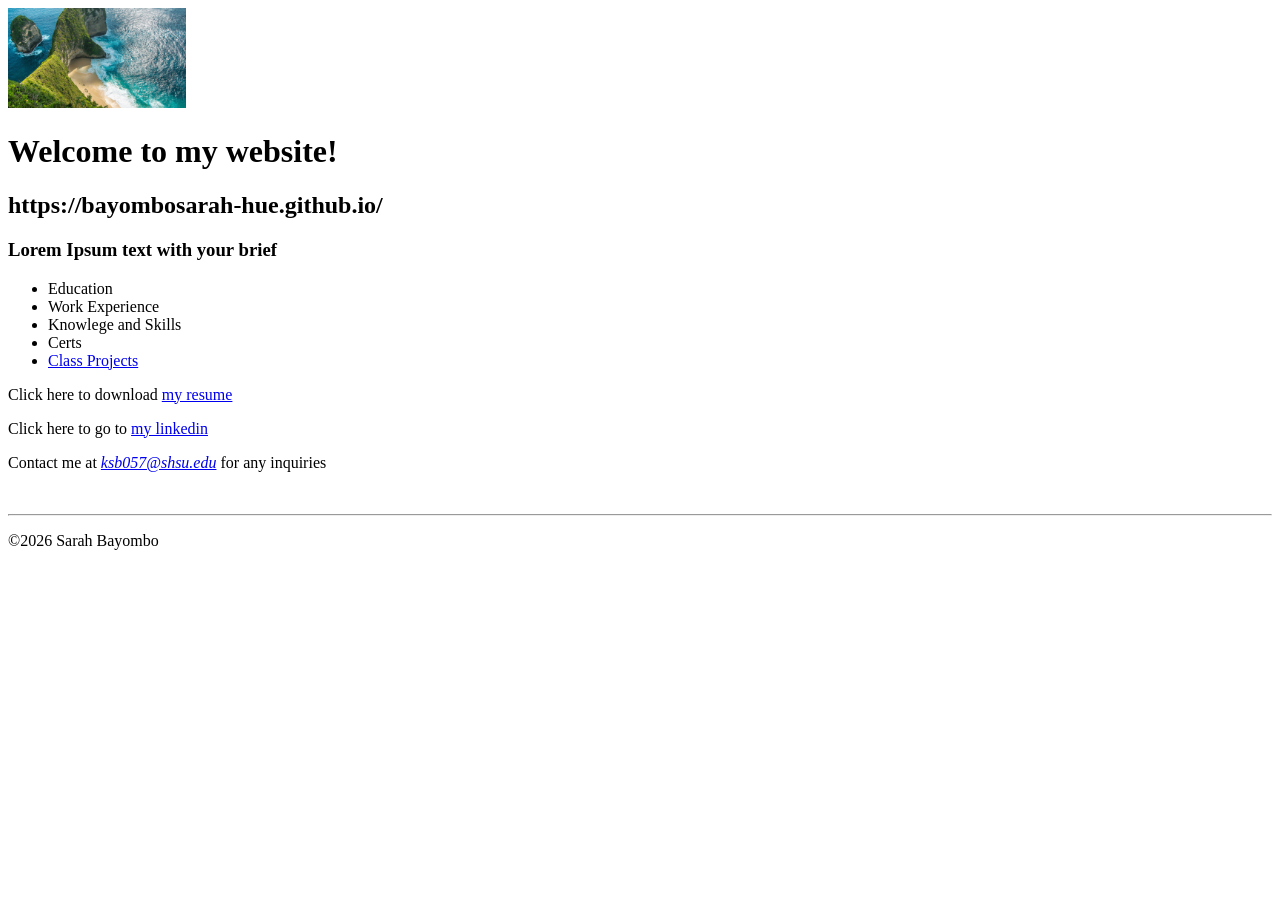
==== index.html @ 816cf946 "trrfhl" ====
<!DOCTYPE html>
<html lang="en">
<head>
    <meta charset="UTF-8">
    <meta name="viewport" content="width=device-width, initial-scale=1.0">
    <meta name="description" content="sarah's personal website">
    <meta name="keywords" content="sarah,shsu,coba,mis">
    <title>sarah</title>
    <link rel="stylessheet" href="styles/main8.css">
</head>
<body>
   <header>
    <img src="images/ocean.jpg" alt="sarah's picture" height="100">
     <h1 class="shadow">Welcome to my website!</h1>
    <h2 class="shadow">https://bayombosarah-hue.github.io/</h2>
   </header> 
   <main>
     <h3> Lorem Ipsum text with your brief </h3>
    <nav>
        <ul id="list">
            <li>Education</li>
            <li>Work Experience</li>
            <li>Knowlege and Skills</li>
            <li>Certs</li>
         <li><a href="#">Class Projects</a></li>
        </ul>
    </nav>
    <div class="Contact">
    <p>Click here to download <a href="files/AGin.pdf">my resume</a></p>
     <p>Click here to go to <a href="https://www.linkedin.com">my linkedin</a></p>
    <p>Contact me at <em><a href="mailto:ksb057@shsu.edu">ksb057@shsu.edu</a></em> for any inquiries</p>
    </div>
    <br>
    <hr>
   </main>
   <footer class="copyright">
    <p>&copy;2026 Sarah Bayombo </p>
   </footer>
</body>
</html>
---- styles/main8.css ----
html{
    background-image: linear-gradient(to bottom,white 0%,orange 100%);
}
body{
    font-family: Arial, Helvetica, sans-serif;
    font-size: 100%;
    width: 1000px;
    background-color: white;
    padding: 15px 1.5em;
    border-radius: 25px;
    box-shadow: 5px 5px 0 0;
    background: url(images/ocean.jpg) right repeat-y;
    background-attachment: fixed;

}
a:hover,a:focus{
    font-style: italic;
    color: rgb(255, 0, 191);
}
header h1{
    font-size: 175%;
    color: rgb(43, 226, 125);
    text-indent: 30px;
}
header h2{
    font-size: 130%;
    color: rgb(255, 0, 98);
    text-indent: 30px;
}
header img {
    float: left;
}
.shadow{
    text-shadow: 2px 2px 2px
}
main {
    clear: left;
}
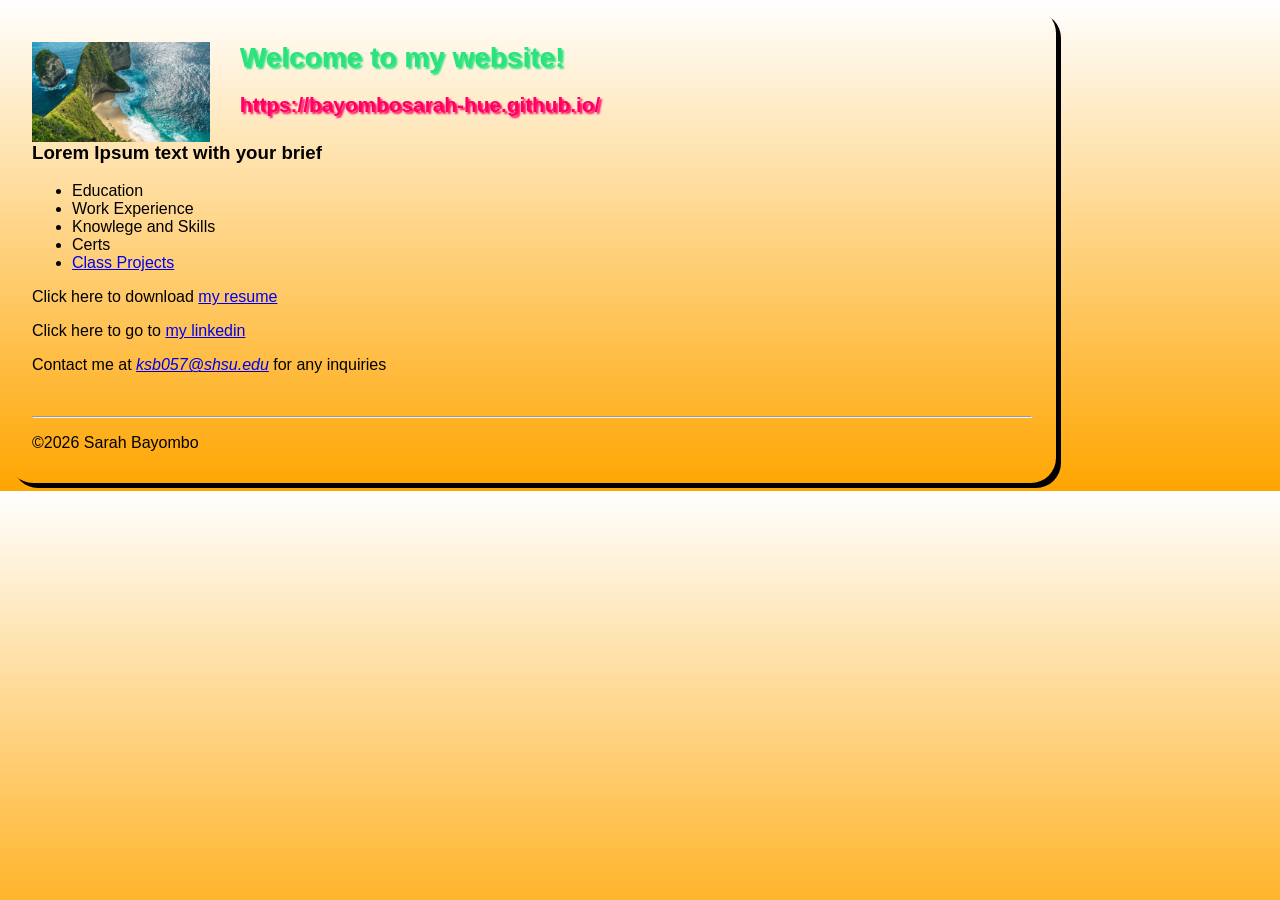
==== commit f1068e2e: "v" ====
--- a/index.html
+++ b/index.html
@@ -6,7 +6,7 @@
     <meta name="description" content="sarah's personal website">
     <meta name="keywords" content="sarah,shsu,coba,mis">
     <title>sarah</title>
-    <link rel="stylessheet" href="styles/main8.css">
+    <link rel="stylesheet" href="styles/main8.css">
 </head>
 <body>
    <header>
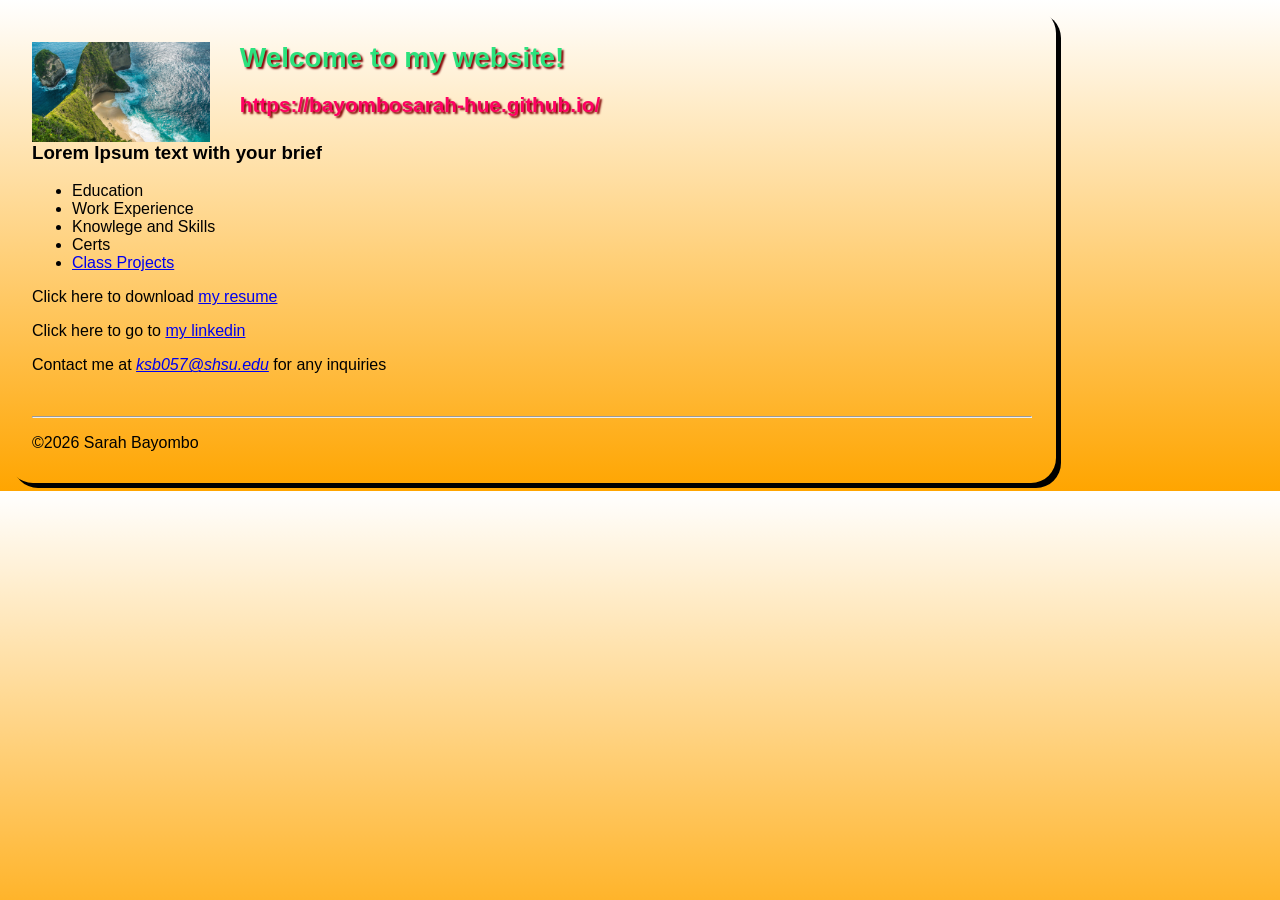
==== commit aa3be8ae: "b" ====
--- a/index.html
+++ b/index.html
@@ -6,7 +6,7 @@
     <meta name="description" content="sarah's personal website">
     <meta name="keywords" content="sarah,shsu,coba,mis">
     <title>sarah</title>
-    <link rel="stylesheet" href="styles/main8.css">
+   <link rel="stylesheet" href="styles/main8.css">
 </head>
 <body>
    <header>
@@ -33,8 +33,9 @@
     <br>
     <hr>
    </main>
-   <footer class="copyright">
-    <p>&copy;2026 Sarah Bayombo </p>
-   </footer>
+<footer>
+    <p class="copyright">&copy;2026 Sarah Bayombo</p>
+</footer>
+
 </body>
 </html>
--- a/styles/main8.css
+++ b/styles/main8.css
@@ -1,6 +1,7 @@
 html{
-    background-image: linear-gradient(to bottom,white 0%,orange 100%);
+    background-image: linear-gradient(to bottom, white 0%, orange 100%);
 }
+
 body{
     font-family: Arial, Helvetica, sans-serif;
     font-size: 100%;
@@ -31,8 +32,9 @@
     float: left;
 }
 .shadow{
-    text-shadow: 2px 2px 2px
+    text-shadow: 2px 2px 2px rgb(128, 0, 0);
 }
+
 main {
     clear: left;
 }
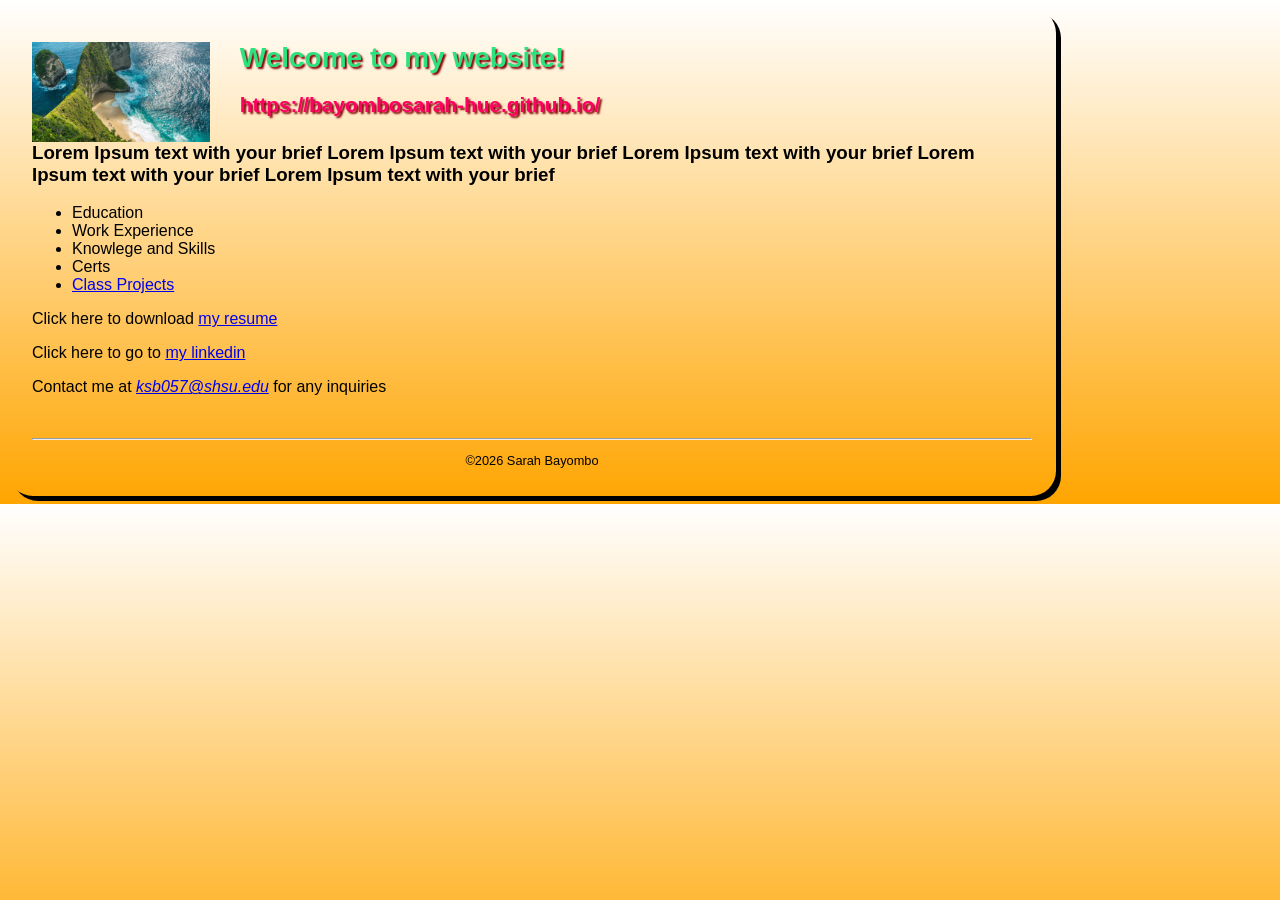
==== commit 28d928f0: "b" ====
--- a/index.html
+++ b/index.html
@@ -15,7 +15,7 @@
     <h2 class="shadow">https://bayombosarah-hue.github.io/</h2>
    </header> 
    <main>
-     <h3> Lorem Ipsum text with your brief </h3>
+     <h3> Lorem Ipsum text with your brief  Lorem Ipsum text with your brief  Lorem Ipsum text with your brief  Lorem Ipsum text with your brief  Lorem Ipsum text with your brief </h3>
     <nav>
         <ul id="list">
             <li>Education</li>
--- a/styles/main8.css
+++ b/styles/main8.css
@@ -38,3 +38,7 @@
 main {
     clear: left;
 }
+footer p.copyright{
+    text-align: center;
+    font-size: 80%;
+}
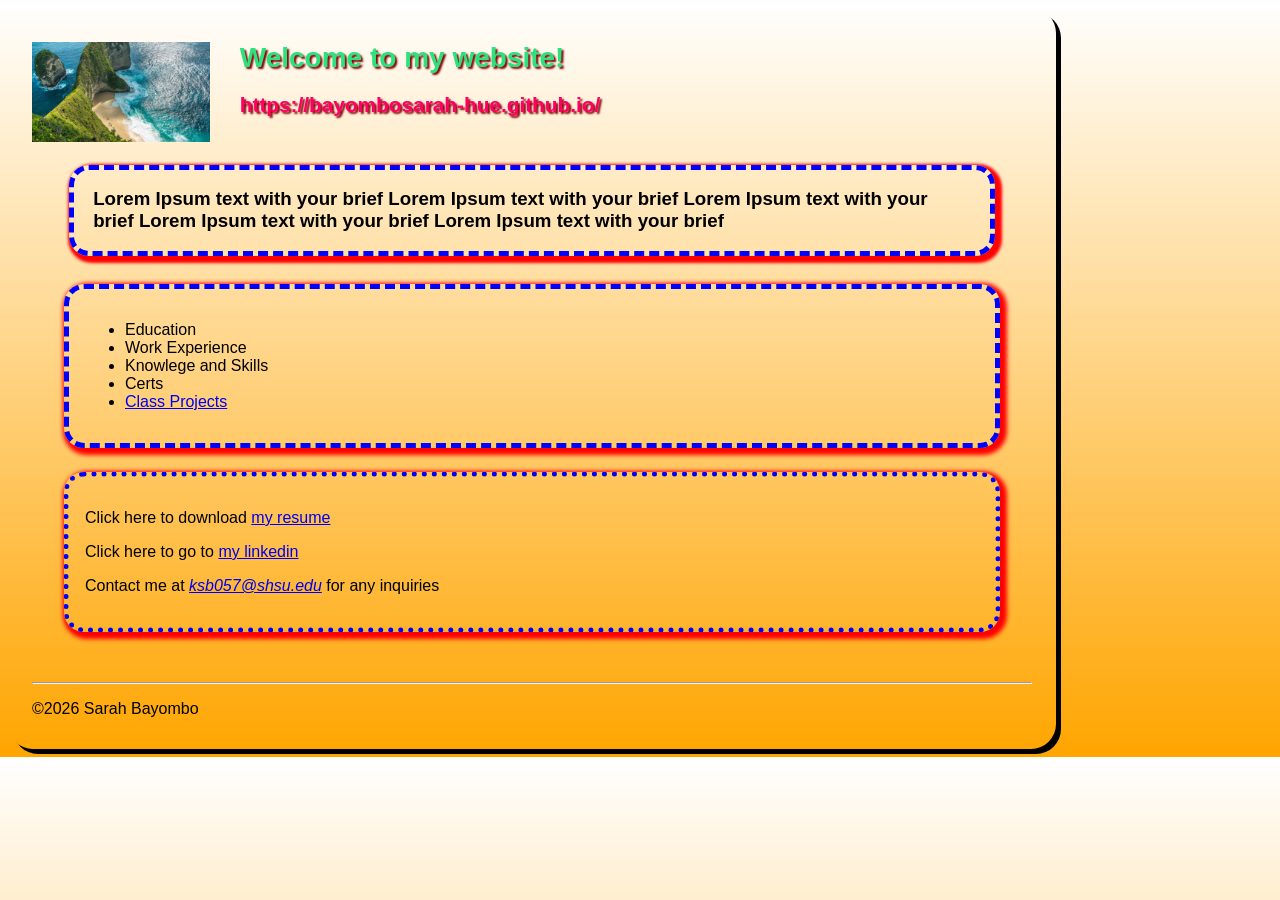
==== commit 09e27cb6: "b" ====
--- a/index.html
+++ b/index.html
@@ -25,11 +25,13 @@
          <li><a href="#">Class Projects</a></li>
         </ul>
     </nav>
-    <div class="Contact">
-    <p>Click here to download <a href="files/AGin.pdf">my resume</a></p>
-     <p>Click here to go to <a href="https://www.linkedin.com">my linkedin</a></p>
-    <p>Contact me at <em><a href="mailto:ksb057@shsu.edu">ksb057@shsu.edu</a></em> for any inquiries</p>
+
+    <div class="contact">
+      <p>Click here to download <a href="files/AGin.pdf">my resume</a></p>
+      <p>Click here to go to <a href="https://www.linkedin.com">my linkedin</a></p>
+      <p>Contact me at <em><a href="mailto:ksb057@shsu.edu">ksb057@shsu.edu</a></em> for any inquiries</p>
     </div>
+
     <br>
     <hr>
    </main>
--- a/styles/main8.css
+++ b/styles/main8.css
@@ -17,6 +17,9 @@
 a:hover,a:focus{
     font-style: italic;
     color: rgb(255, 0, 191);
+}
+header {
+    margin-bottom: 3em;
 }
 header h1{
     font-size: 175%;
@@ -38,7 +41,29 @@
 main {
     clear: left;
 }
-footer p.copyright{
+main h3 {
+    margin: 1.5em 2em 1.5em;
+    border: 5px dashed blue;
+    border-radius: 20px;
+    box-shadow: 3px 3px 3px 4px red;
+    padding: 1em;
+}
+main nav {
+    margin: 1.5em 2em 1.5em;
+    border:5px dashed blue ;
+    border-radius: 20px;
+    box-shadow: 3px 3px 4px 4px red;
+    padding: 1em;
+}
+main div.contact {
+    margin: 1.5em 2em 1.5em;
+    border:5px dotted blue ;
+    border-radius: 20px;
+    box-shadow: 3px 3px 4px 4px red;
+    padding: 1em;
+
+}
+footer.copyright{
     text-align: center;
     font-size: 80%;
 }
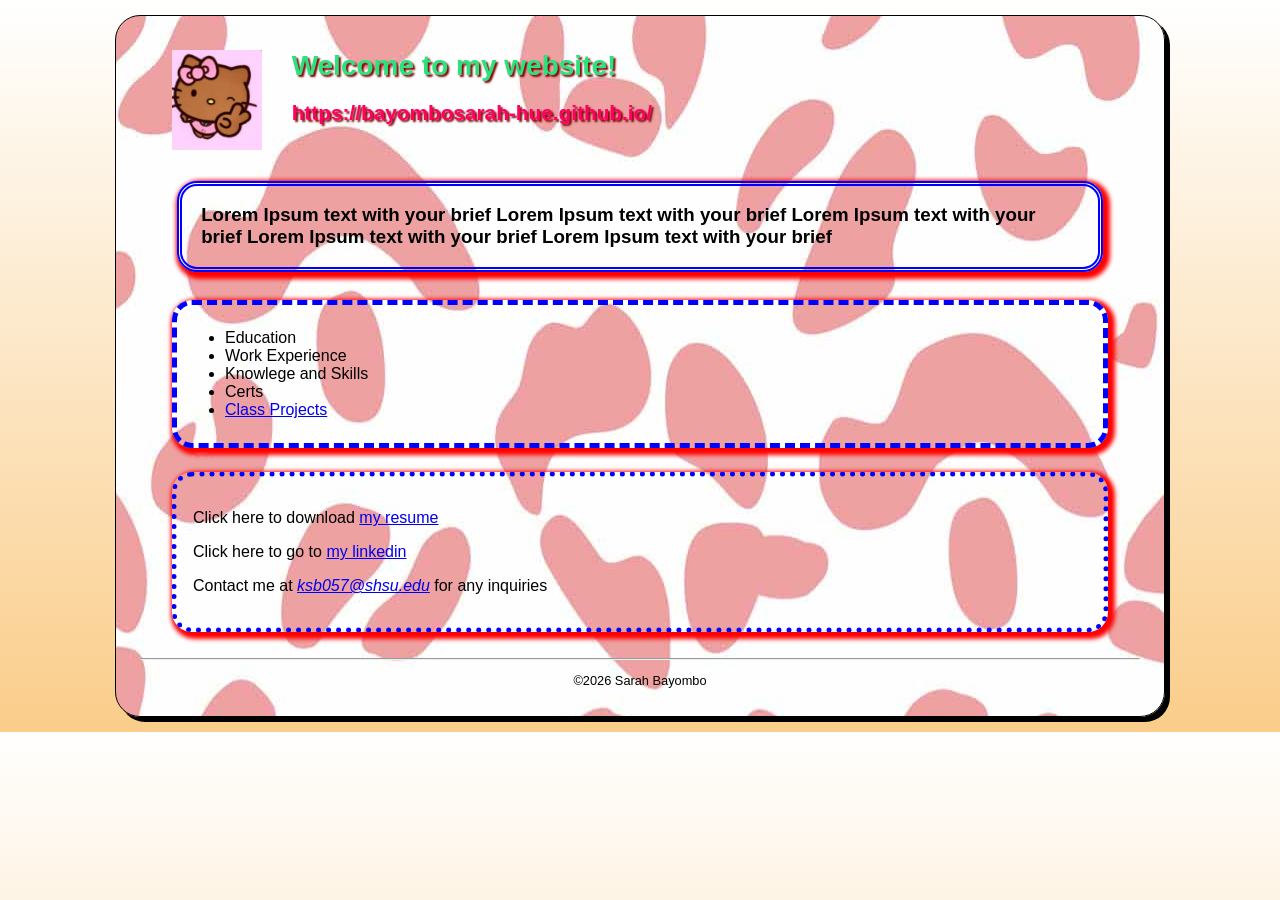
==== commit 890fe27d: "h" ====
--- a/index.html
+++ b/index.html
@@ -10,7 +10,7 @@
 </head>
 <body>
    <header>
-    <img src="images/ocean.jpg" alt="sarah's picture" height="100">
+    <img src="images/hello kitty 1.jpg" alt="sarah's picture" height="100">
      <h1 class="shadow">Welcome to my website!</h1>
     <h2 class="shadow">https://bayombosarah-hue.github.io/</h2>
    </header> 
--- a/styles/main8.css
+++ b/styles/main8.css
@@ -1,39 +1,49 @@
 html{
-    background-image: linear-gradient(to bottom, white 0%, orange 100%);
+    background-image: linear-gradient(to bottom, white 0%, #facd8a 100%);
 }
 
 body{
     font-family: Arial, Helvetica, sans-serif;
     font-size: 100%;
+
     width: 1000px;
     background-color: white;
+    margin: 15px auto;
     padding: 15px 1.5em;
+    border: 1px solid black;
     border-radius: 25px;
     box-shadow: 5px 5px 0 0;
-    background: url(images/ocean.jpg) right repeat-y;
+
+    background: url("../images/cheetah.jpg") right repeat-y;
     background-attachment: fixed;
+}
 
-}
 a:hover,a:focus{
     font-style: italic;
     color: rgb(255, 0, 191);
 }
+
 header {
     margin-bottom: 3em;
 }
+
 header h1{
     font-size: 175%;
     color: rgb(43, 226, 125);
     text-indent: 30px;
 }
+
 header h2{
     font-size: 130%;
     color: rgb(255, 0, 98);
     text-indent: 30px;
 }
+
 header img {
     float: left;
+    margin-left: 2em;
 }
+
 .shadow{
     text-shadow: 2px 2px 2px rgb(128, 0, 0);
 }
@@ -41,29 +51,33 @@
 main {
     clear: left;
 }
+
 main h3 {
-    margin: 1.5em 2em 1.5em;
-    border: 5px dashed blue;
-    border-radius: 20px;
-    box-shadow: 3px 3px 3px 4px red;
-    padding: 1em;
-}
-main nav {
-    margin: 1.5em 2em 1.5em;
-    border:5px dashed blue ;
+    margin: 3em 2em 1.5em;
+    border: 5px double blue;
     border-radius: 20px;
     box-shadow: 3px 3px 4px 4px red;
     padding: 1em;
 }
+
+main nav {
+    margin: 1.5em 2em 1.5em;
+    border:5px dashed blue;
+    border-radius: 20px;
+    box-shadow: 3px 3px 4px 4px red;
+    padding: 0.5em;
+}
+
 main div.contact {
-    margin: 1.5em 2em 1.5em;
-    border:5px dotted blue ;
+    margin: 1.5em 2em 0 2em;
+    border:5px dotted blue;
     border-radius: 20px;
     box-shadow: 3px 3px 4px 4px red;
     padding: 1em;
 
 }
-footer.copyright{
+
+p.copyright{
     text-align: center;
     font-size: 80%;
 }
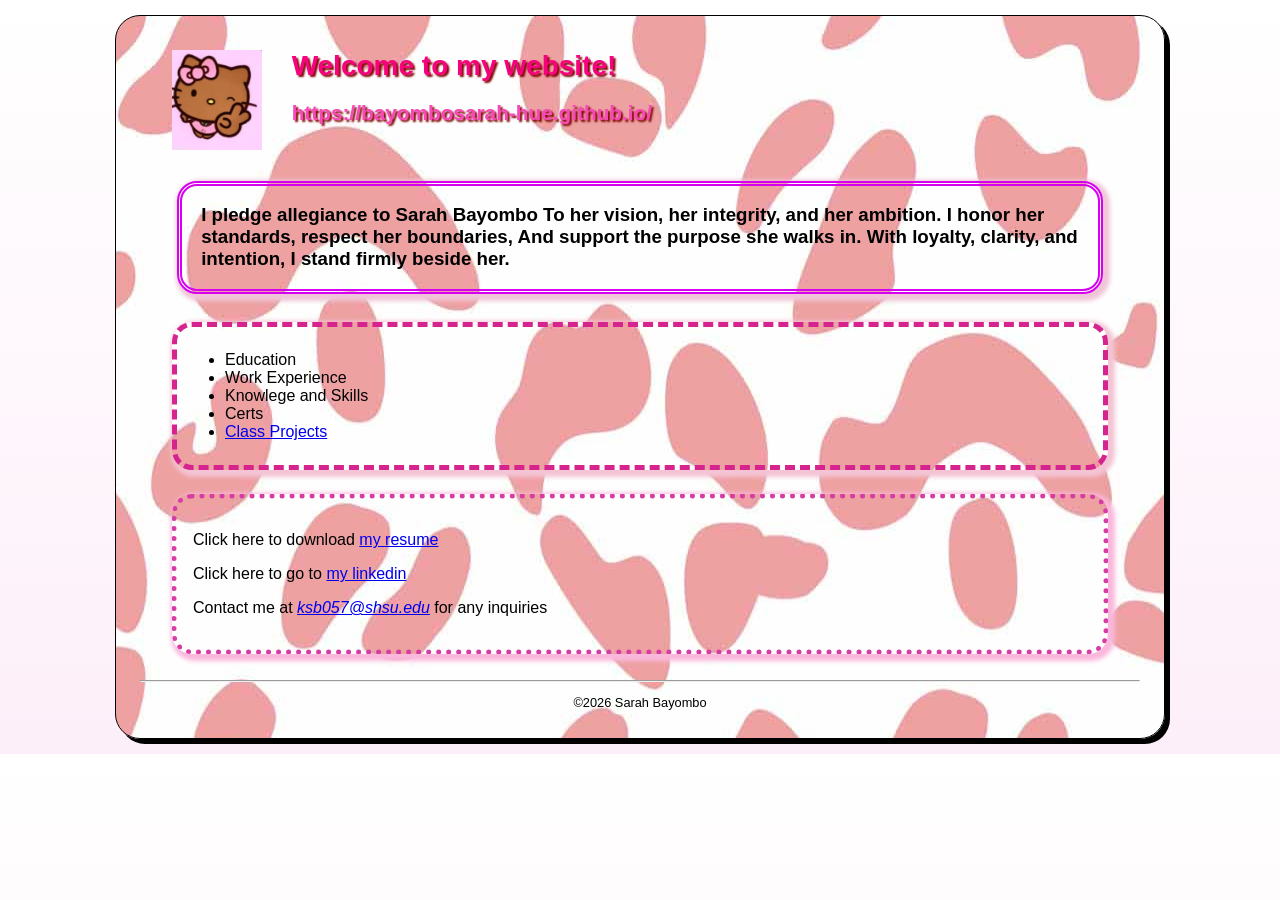
==== commit 7df7f5a6: "n" ====
--- a/index.html
+++ b/index.html
@@ -15,8 +15,13 @@
     <h2 class="shadow">https://bayombosarah-hue.github.io/</h2>
    </header> 
    <main>
-     <h3> Lorem Ipsum text with your brief  Lorem Ipsum text with your brief  Lorem Ipsum text with your brief  Lorem Ipsum text with your brief  Lorem Ipsum text with your brief </h3>
-    <nav>
+     <h3> I pledge allegiance to Sarah Bayombo 
+To her vision, her integrity, and her ambition.
+I honor her standards, respect her boundaries,
+And support the purpose she walks in. With loyalty, clarity, and intention,
+I stand firmly beside her.</h3>
+    
+<nav>
         <ul id="list">
             <li>Education</li>
             <li>Work Experience</li>
--- a/styles/main8.css
+++ b/styles/main8.css
@@ -1,5 +1,5 @@
 html{
-    background-image: linear-gradient(to bottom, white 0%, #facd8a 100%);
+    background-image: linear-gradient(to bottom, white 0%, #fdeff9 100%);
 }
 
 body{
@@ -20,7 +20,7 @@
 
 a:hover,a:focus{
     font-style: italic;
-    color: rgb(255, 0, 191);
+    color: rgb(1, 0, 0);
 }
 
 header {
@@ -29,13 +29,13 @@
 
 header h1{
     font-size: 175%;
-    color: rgb(43, 226, 125);
+    color: rgb(245, 2, 124);
     text-indent: 30px;
 }
 
 header h2{
     font-size: 130%;
-    color: rgb(255, 0, 98);
+    color: rgb(247, 72, 183);
     text-indent: 30px;
 }
 
@@ -54,25 +54,25 @@
 
 main h3 {
     margin: 3em 2em 1.5em;
-    border: 5px double blue;
+    border: 5px double rgb(214, 0, 238);
     border-radius: 20px;
-    box-shadow: 3px 3px 4px 4px red;
+    box-shadow: 3px 3px 4px 4px rgb(240, 197, 215);
     padding: 1em;
 }
 
 main nav {
     margin: 1.5em 2em 1.5em;
-    border:5px dashed blue;
+    border:5px dashed rgb(214, 36, 143);
     border-radius: 20px;
-    box-shadow: 3px 3px 4px 4px red;
+    box-shadow: 3px 3px 4px 4px rgb(244, 196, 213);
     padding: 0.5em;
 }
 
 main div.contact {
     margin: 1.5em 2em 0 2em;
-    border:5px dotted blue;
+    border:5px dotted rgb(214 , 60, 164);
     border-radius: 20px;
-    box-shadow: 3px 3px 4px 4px red;
+    box-shadow: 3px 3px 4px 4px rgb(250, 184, 221);
     padding: 1em;
 
 }
